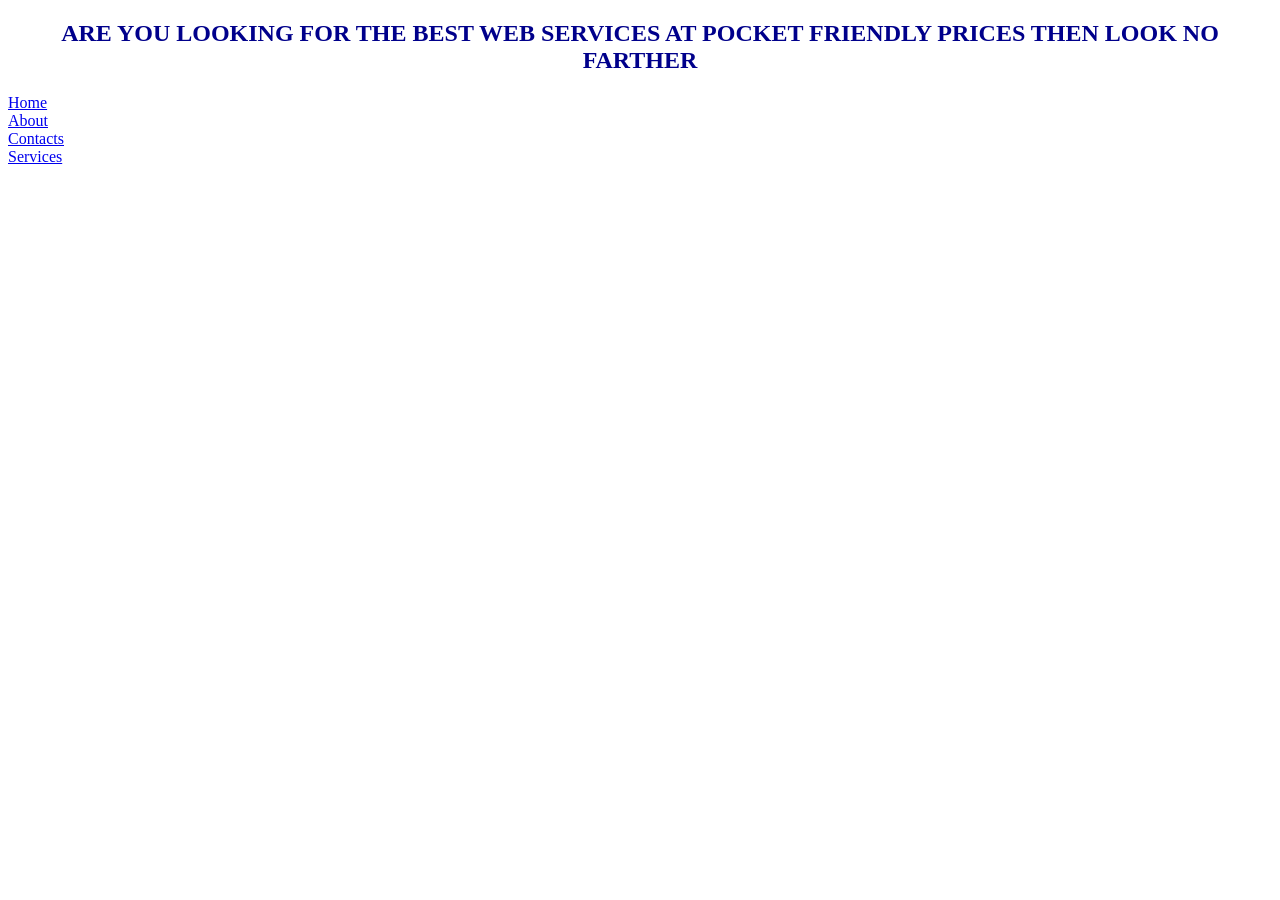
==== index.html @ 7cd12740 "mesage" ====
<!DOCTYPE html>
<html lang="en">
<head>
    <meta charset="UTF-8">
    <title>homepage</title>
</head>
<link rel="stylesheet" href="PORTFOLIO.css">
<body>
<h2> ARE YOU LOOKING FOR THE BEST WEB SERVICES AT POCKET FRIENDLY PRICES THEN  LOOK NO FARTHER</h2>
<a href="index.html">Home</a><br>
<a href="about.html"> About</a> <br>
<a href="contacts.html"> Contacts</a> <br>
<a href="services.html"> Services</a><br>

</body>
</html>
---- PORTFOLIO.css ----
h2{
    text-align: center;
    color: darkblue;
}
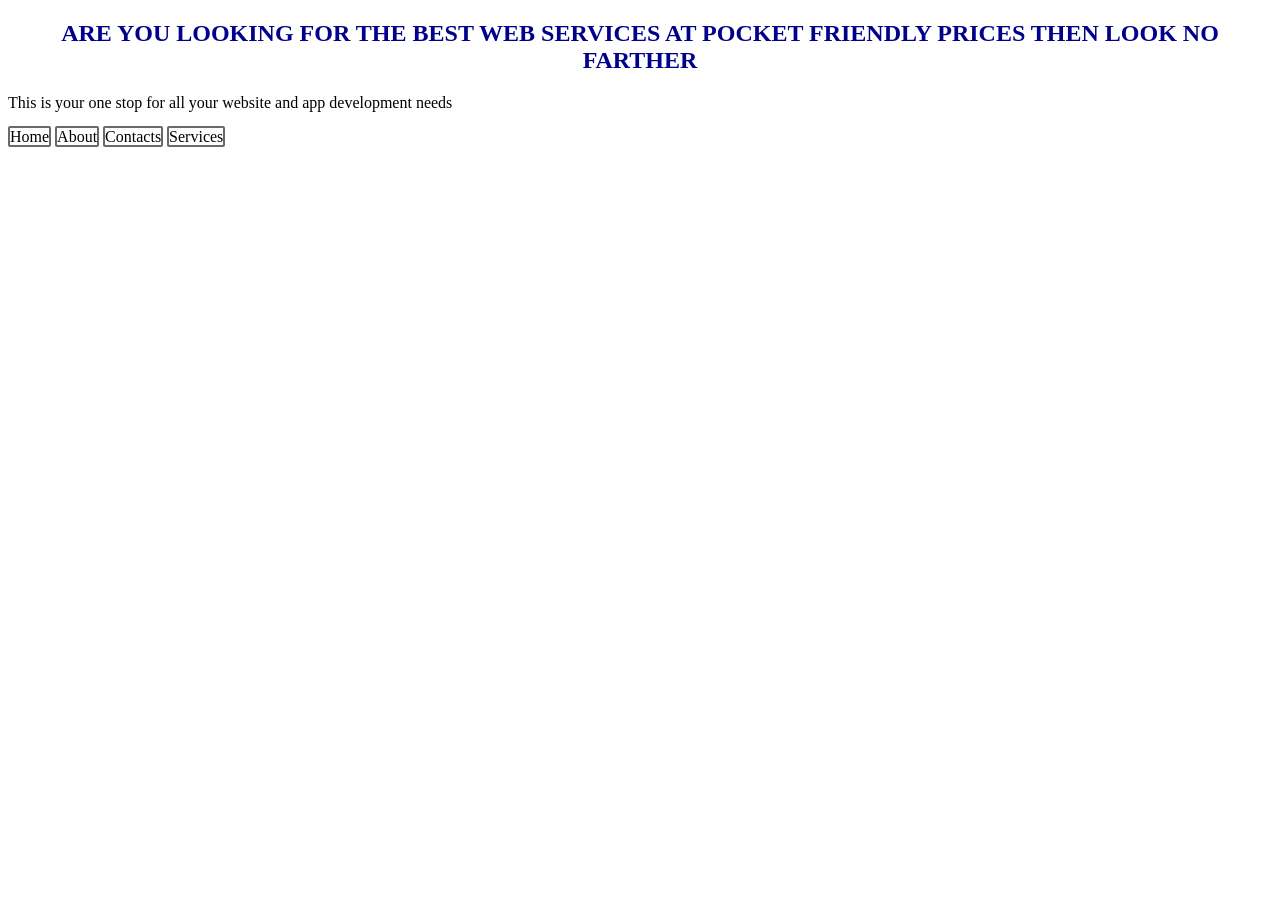
==== commit 503e5fd8: "mesage" ====
--- a/index.html
+++ b/index.html
@@ -3,14 +3,16 @@
 <head>
     <meta charset="UTF-8">
     <title>homepage</title>
+    <link rel="stylesheet" href="PORTFOLIO.css">
 </head>
 <link rel="stylesheet" href="PORTFOLIO.css">
 <body>
 <h2> ARE YOU LOOKING FOR THE BEST WEB SERVICES AT POCKET FRIENDLY PRICES THEN  LOOK NO FARTHER</h2>
-<a href="index.html">Home</a><br>
-<a href="about.html"> About</a> <br>
-<a href="contacts.html"> Contacts</a> <br>
-<a href="services.html"> Services</a><br>
+<p>This is your one stop for all your website and app development needs    </p>
+<a href="index.html">Home</a>
+<a href="about.html"> About</a>
+<a href="contacts.html"> Contacts</a>
+<a href="services.html"> Services</a>
 
 </body>
 </html>
--- a/PORTFOLIO.css
+++ b/PORTFOLIO.css
@@ -1,4 +1,43 @@
 h2{
     text-align: center;
     color: darkblue;
+}
+img{
+    width: 30%;
+    height: 30%;
+
+}
+.one{
+    width:30%
+height:30%
+}
+.two{
+    width: 30%;
+    height: 30%;
+}
+.three{
+    width: 30%;
+    height: 30%;
+}
+.four{
+    float: right;
+}
+.five{
+    color: darkred;
+    border: green 2px solid;
+    border-radius: 3px;
+    width: 200px;
+}
+a{
+    text-decoration: none;
+    color: black;
+    border: dimgray 2px solid;
+    border-radius: 2px;
+}
+a:hover{
+    color: white;
+    animation: ease-in-out;
+transition: 0.5s;
+    background-color: black;
+
 }
--- a/PORTFOLIO.css
+++ b/PORTFOLIO.css
@@ -1,4 +1,43 @@
 h2{
     text-align: center;
     color: darkblue;
+}
+img{
+    width: 30%;
+    height: 30%;
+
+}
+.one{
+    width:30%
+height:30%
+}
+.two{
+    width: 30%;
+    height: 30%;
+}
+.three{
+    width: 30%;
+    height: 30%;
+}
+.four{
+    float: right;
+}
+.five{
+    color: darkred;
+    border: green 2px solid;
+    border-radius: 3px;
+    width: 200px;
+}
+a{
+    text-decoration: none;
+    color: black;
+    border: dimgray 2px solid;
+    border-radius: 2px;
+}
+a:hover{
+    color: white;
+    animation: ease-in-out;
+transition: 0.5s;
+    background-color: black;
+
 }
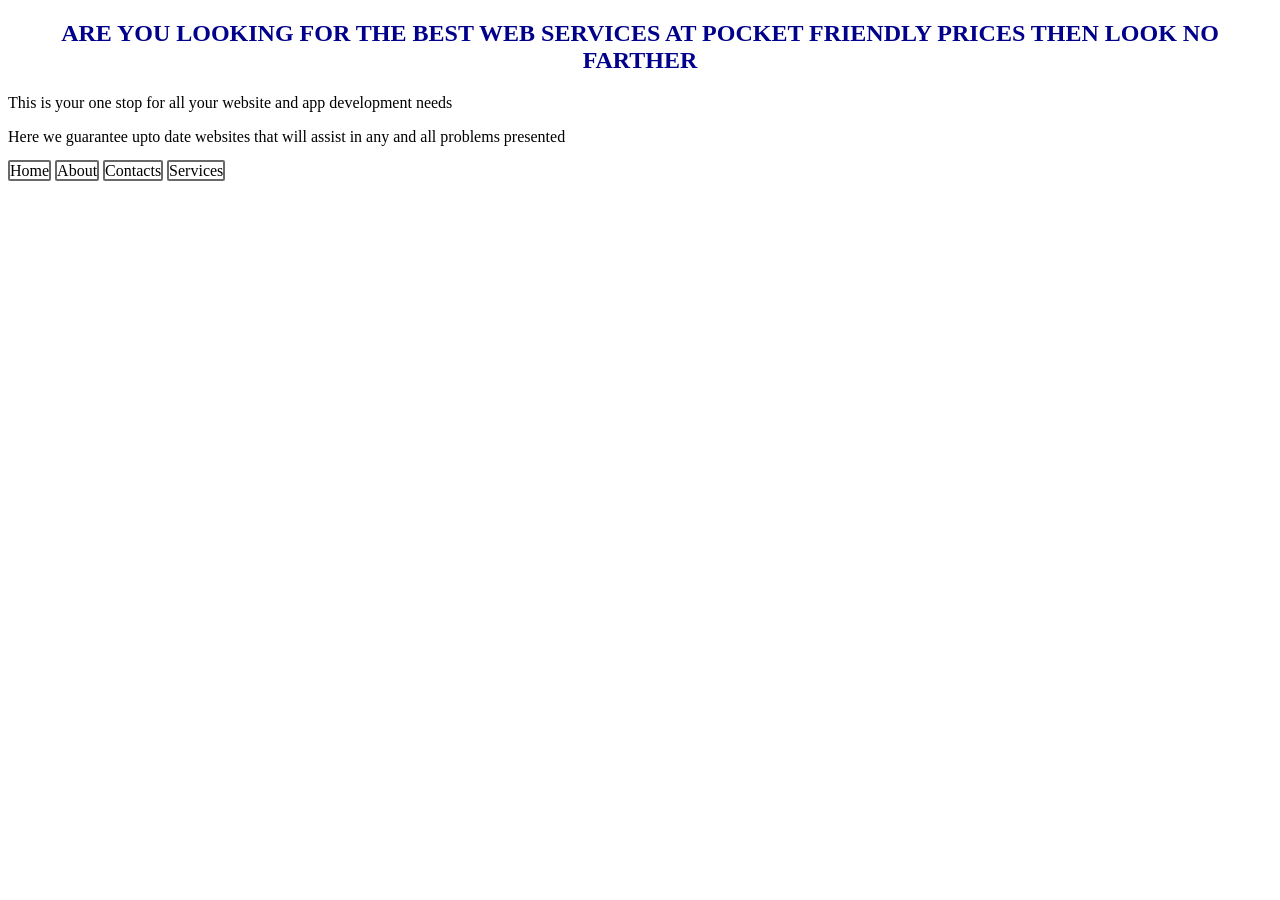
==== commit 0d9cd834: "message" ====
--- a/index.html
+++ b/index.html
@@ -9,6 +9,7 @@
 <body>
 <h2> ARE YOU LOOKING FOR THE BEST WEB SERVICES AT POCKET FRIENDLY PRICES THEN  LOOK NO FARTHER</h2>
 <p>This is your one stop for all your website and app development needs    </p>
+<p>Here we guarantee upto date websites that will assist in any and all problems presented</p>
 <a href="index.html">Home</a>
 <a href="about.html"> About</a>
 <a href="contacts.html"> Contacts</a>
--- a/PORTFOLIO.css
+++ b/PORTFOLIO.css
@@ -8,7 +8,7 @@
 
 }
 .one{
-    width:30%
+    width:30%;
 height:30%
 }
 .two{
@@ -39,5 +39,11 @@
     animation: ease-in-out;
 transition: 0.5s;
     background-color: black;
-
-}+}
+textarea{
+    background-color: black;
+    color: white;
+}
+.six{
+    background-color: darkgrey;
+}
--- a/PORTFOLIO.css
+++ b/PORTFOLIO.css
@@ -8,7 +8,7 @@
 
 }
 .one{
-    width:30%
+    width:30%;
 height:30%
 }
 .two{
@@ -39,5 +39,11 @@
     animation: ease-in-out;
 transition: 0.5s;
     background-color: black;
-
-}+}
+textarea{
+    background-color: black;
+    color: white;
+}
+.six{
+    background-color: darkgrey;
+}
